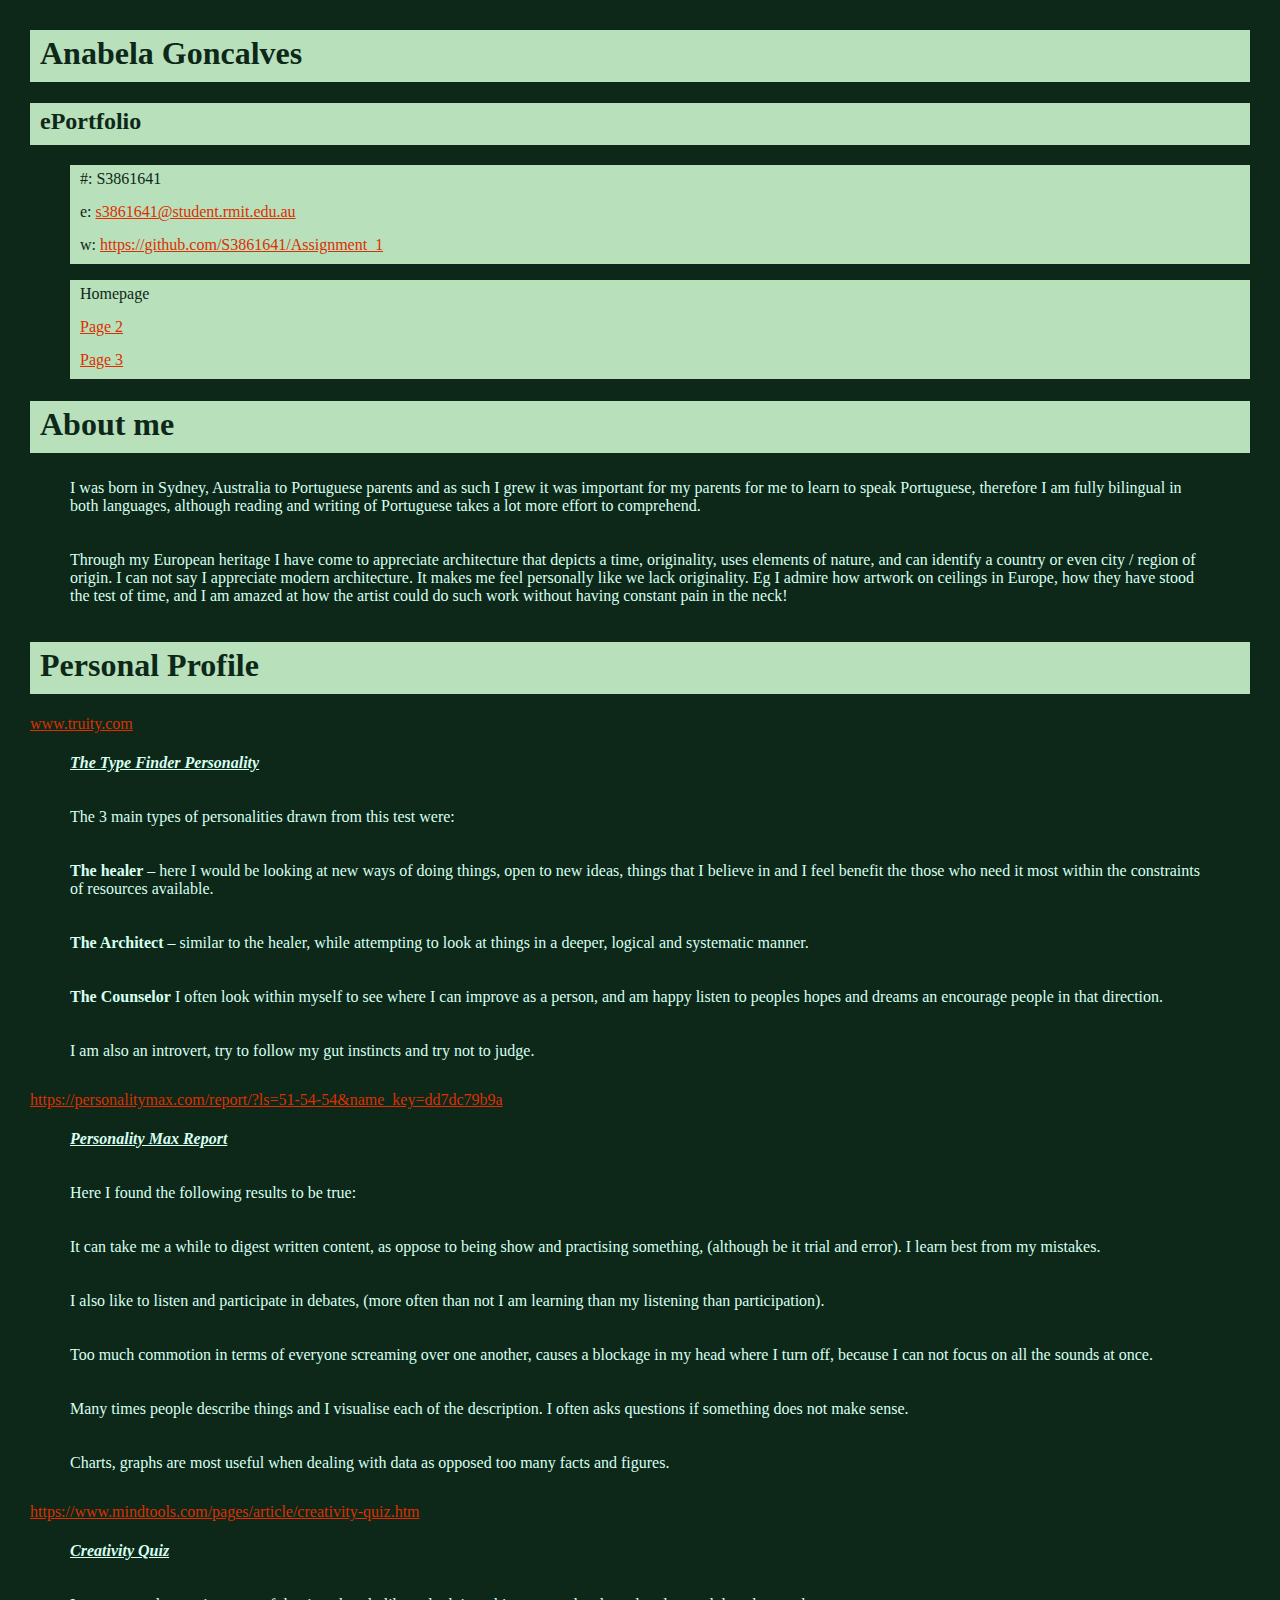
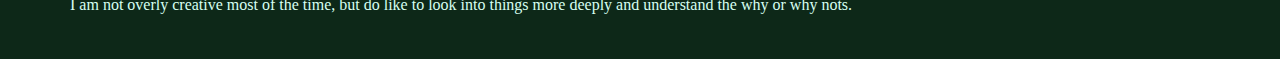
==== index.html @ 1605676d "Add files via upload" ====
<!DOCTYPE html>
<html>
<head>
	<title>ePortfolio</title>
	<link type="text/css" rel="stylesheet" href="styles.css">
	<link href='https://fonts.googleapis/css?family=Rokkitt:400,700|Lato:400,300>' rel=stylesheet type='text/css'/>
</head>


<body>
			<section>
				<div id="name">
				<h1>Anabela Goncalves</h1>
				<h2>ePortfolio</h2>
			</div>

		</div>
			</section>
					
			<div id="contactDetails">
				<ul>
					<li>#: S3861641</li>
					<li>e: <a href="mailto:s3861641@student.rmit.edu.au"target="_blank">s3861641@student.rmit.edu.au</a></li>
					<li>w: <a href='https://github.com/S3861641/Assignment_1'target="_blank">https://github.com/S3861641/Assignment_1</a></li>							
				</ul>
			</div>
			</section>


			<section>
						<ul>
							<li>Homepage</li>
							<li><a href="page 2.html">Page 2</a></li>
							<li><a href="page 3.html">Page 3</a></li>
						</ul>
			</section>
			

	<div id=mainArea>
			<section>
				<div class="sectionTitle">
				<div class="sectionContent">
					<article>
						<h1>About me</h1>

						<p>I was born in Sydney, Australia to Portuguese parents and as such I grew it was important for my parents for me to learn to speak Portuguese, therefore I am fully bilingual in both languages, although reading and writing of Portuguese takes a lot more effort to comprehend.</p>
							
						<p>Through my European heritage I have come to appreciate architecture that depicts a time, originality, uses elements of nature, and can identify a country or even city / region of origin.  I can not say I appreciate modern architecture.  It makes me feel personally like we lack originality.  Eg I admire how artwork on ceilings in Europe, how they have stood the test of time, and I am amazed at how the artist could do such work without having constant pain in the neck!</p>
					</article>
				</div>
			</section>


			<section>
				<div class="sectionTitle">
				<div class="sectionContent">
					<article>
						<h1>Personal Profile</h1>

						<a href='https://www.truity.com/sites/default/files/tfsamplereport.html#facetscores/'target="_blank">www.truity.com</a>
					
						<p><strong><em><u>The Type Finder Personality</strong></em></u></p>

						<p>The 3 main types of personalities drawn from this test were:</p>
						
						<p><strong>The healer</strong> – here I would be looking at new ways of doing things, open to new ideas, things that I believe in and I feel benefit the those who need it most within the constraints of resources available.</p>
						
						<p><strong>The Architect</strong> – similar to the healer, while attempting to look at things in a deeper, logical and systematic manner.</p>
						
						<p><strong>The Counselor</strong> I often look within myself to see where I can improve as a person, and am happy listen to peoples hopes and dreams an encourage people in that direction.</p>

						<p>I am also an introvert, try to follow my gut instincts and try not to judge.</p>
				

				
						<a href='https://personalitymax.com/report/?ls=51-54-54&name_key=dd7dc79b9a'target="_blank">https://personalitymax.com/report/?ls=51-54-54&name_key=dd7dc79b9a</a>
						
						<p><strong><em><u>Personality Max Report</strong></em></u></p>
						
						<p>Here I found the following results to be true:</p>
						
						<p>It can take me a while to digest written content, as oppose to being show and practising something, (although be it trial and error).  I learn best from my mistakes.</p>

						<p>I also like to listen and participate in debates, (more often than not I am learning than my listening than participation).</p>
						
						<p>Too much commotion in terms of everyone screaming over one another, causes a blockage in my head where I turn off, because I can not focus on all the sounds at once.</p>
						
						<p>Many times people describe things and I visualise each of the description.  I often asks questions if something does not make sense.</p>
						
						<p>Charts, graphs are most useful when dealing with data as opposed too many facts and figures.</p>
						


						<a href='https://www.mindtools.com/pages/article/creativity-quiz.htm'target="_blank">https://www.mindtools.com/pages/article/creativity-quiz.htm</a>

						<p><strong><em><u>Creativity Quiz</strong></em></u></p>
									
						<p>I am not overly creative most of the time, but do like to look into things more deeply and understand the why or why nots.</p>
					</div>
				<div>
				</article>
			</section>
</body>
</html>
---- styles.css ----
body{
	background: #0D2818;
	color: #D7FFF1;
	margin: 30px;
	font-family: verdana;

}

h1, h2, li{
	background: #B8E0BB;
	color: #0D2818;
	padding-top: 5px;
	padding-left: 10px;
	padding-right: 10px;
	padding-bottom: 10px;
}



p{	
	font color: #B8E0BB;
	font-family: verdana;
	padding-top: 5px;
	padding-left: 40px;
	padding-right: 40px;
	padding-bottom:15px;
}

a{
	color: #DC2F02;
}
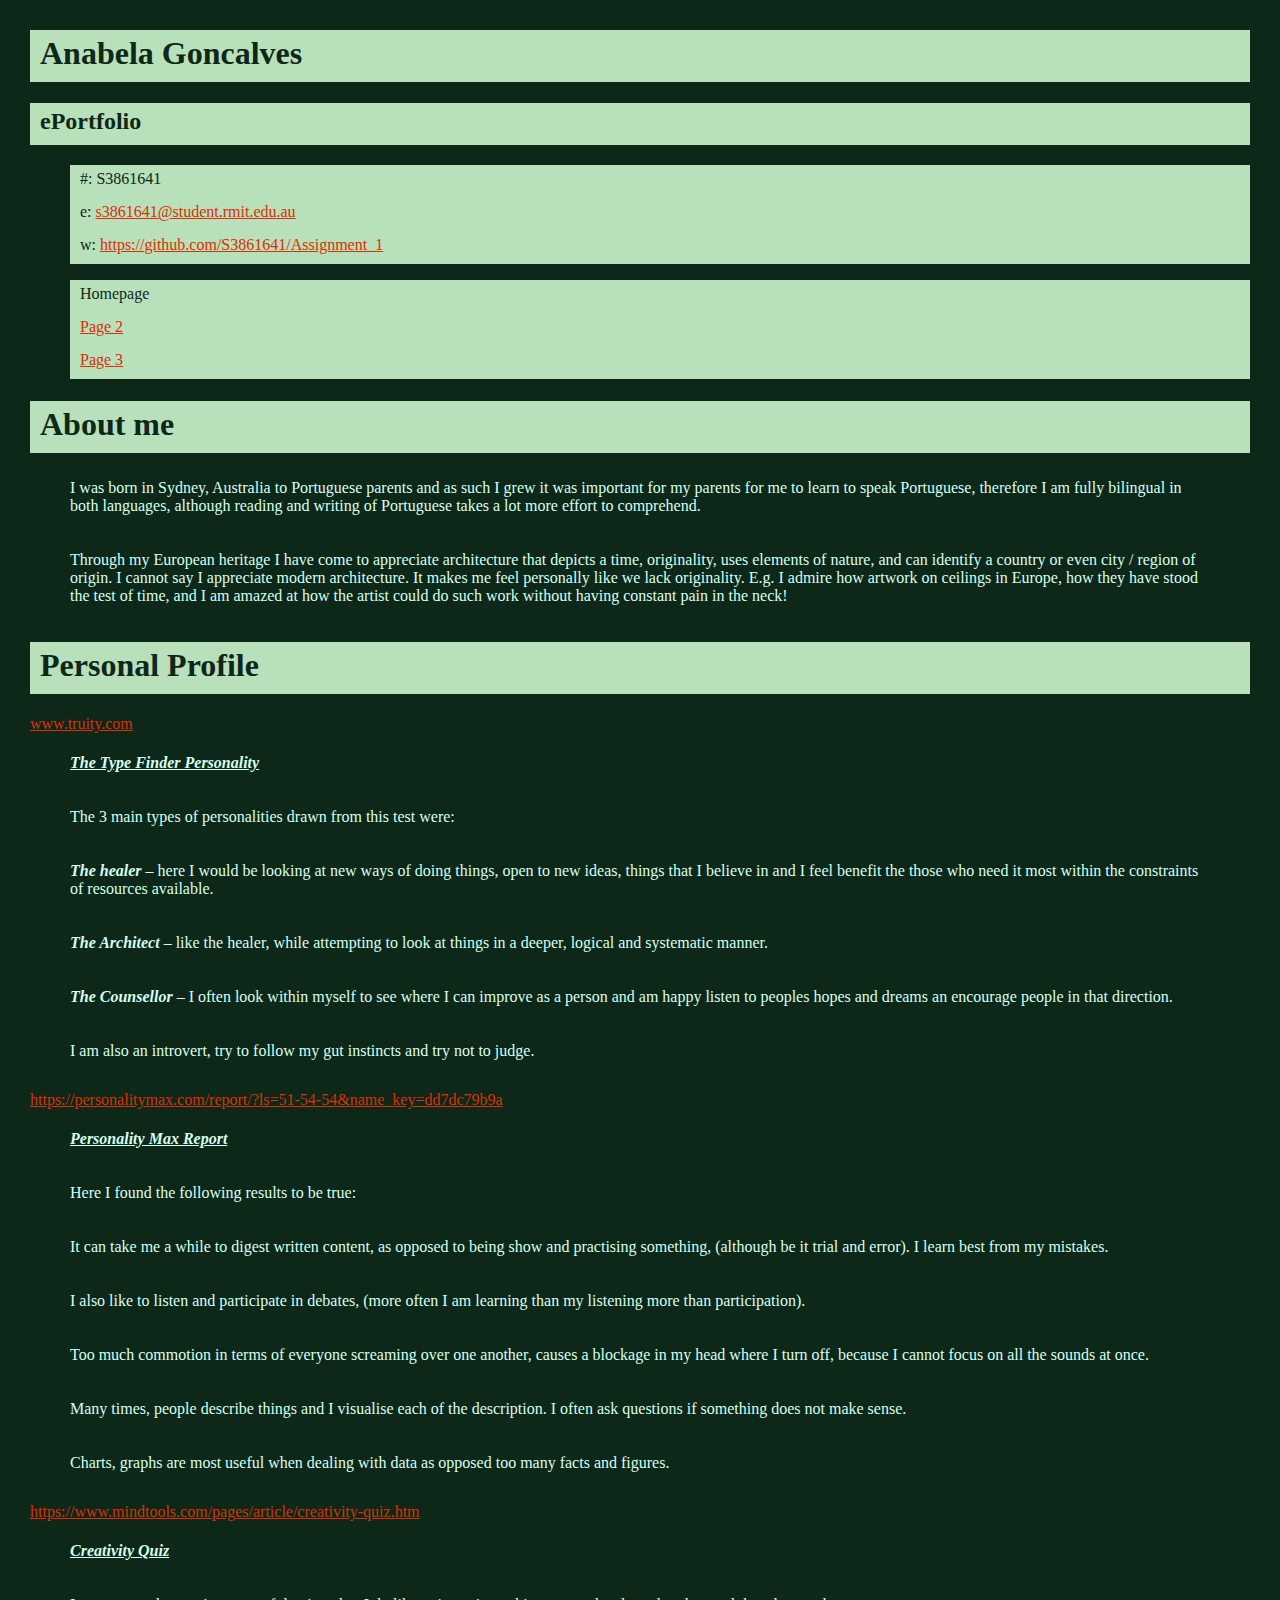
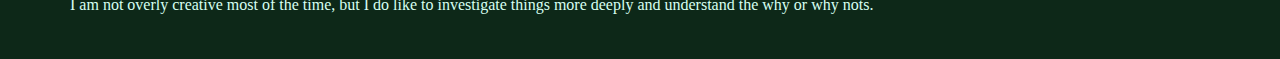
==== commit 46b2f377: "Add files via upload" ====
--- a/index.html
+++ b/index.html
@@ -44,8 +44,9 @@
 						<h1>About me</h1>
 
 						<p>I was born in Sydney, Australia to Portuguese parents and as such I grew it was important for my parents for me to learn to speak Portuguese, therefore I am fully bilingual in both languages, although reading and writing of Portuguese takes a lot more effort to comprehend.</p>
-							
-						<p>Through my European heritage I have come to appreciate architecture that depicts a time, originality, uses elements of nature, and can identify a country or even city / region of origin.  I can not say I appreciate modern architecture.  It makes me feel personally like we lack originality.  Eg I admire how artwork on ceilings in Europe, how they have stood the test of time, and I am amazed at how the artist could do such work without having constant pain in the neck!</p>
+
+						<p>Through my European heritage I have come to appreciate architecture that depicts a time, originality, uses elements of nature, and can identify a country or even city / region of origin.  I cannot say I appreciate modern architecture.  It makes me feel personally like we lack originality.  E.g. I admire how artwork on ceilings in Europe, how they have stood the test of time, and I am amazed at how the artist could do such work without having constant pain in the neck!</p>
+
 					</article>
 				</div>
 			</section>
@@ -58,36 +59,35 @@
 						<h1>Personal Profile</h1>
 
 						<a href='https://www.truity.com/sites/default/files/tfsamplereport.html#facetscores/'target="_blank">www.truity.com</a>
+						<p><strong><em><u>The Type Finder Personality</strong></em></u></p>
 					
-						<p><strong><em><u>The Type Finder Personality</strong></em></u></p>
-
 						<p>The 3 main types of personalities drawn from this test were:</p>
 						
-						<p><strong>The healer</strong> – here I would be looking at new ways of doing things, open to new ideas, things that I believe in and I feel benefit the those who need it most within the constraints of resources available.</p>
+						<p><strong><em>The healer</strong></em> – here I would be looking at new ways of doing things, open to new ideas, things that I believe in and I feel benefit the those who need it most within the constraints of resources available.</p>						
 						
-						<p><strong>The Architect</strong> – similar to the healer, while attempting to look at things in a deeper, logical and systematic manner.</p>
+						<p><strong><em>The Architect</strong></em> – like the healer, while attempting to look at things in a deeper, logical and systematic manner.</p>
 						
-						<p><strong>The Counselor</strong> I often look within myself to see where I can improve as a person, and am happy listen to peoples hopes and dreams an encourage people in that direction.</p>
+						<p><strong><em>The Counsellor</strong></em> – I often look within myself to see where I can improve as a person and am happy listen to peoples hopes and dreams an encourage people in that direction.</p>
+						
+						<p>I am also an introvert, try to follow my gut instincts and try not to judge.</p>
 
-						<p>I am also an introvert, try to follow my gut instincts and try not to judge.</p>
-				
 
-				
 						<a href='https://personalitymax.com/report/?ls=51-54-54&name_key=dd7dc79b9a'target="_blank">https://personalitymax.com/report/?ls=51-54-54&name_key=dd7dc79b9a</a>
 						
 						<p><strong><em><u>Personality Max Report</strong></em></u></p>
 						
 						<p>Here I found the following results to be true:</p>
+
+						<p>It can take me a while to digest written content, as opposed to being show and practising something, (although be it trial and error).  I learn best from my mistakes.</p>
 						
-						<p>It can take me a while to digest written content, as oppose to being show and practising something, (although be it trial and error).  I learn best from my mistakes.</p>
+						<p>I also like to listen and participate in debates, (more often I am learning than my listening more than participation).</p>
 
-						<p>I also like to listen and participate in debates, (more often than not I am learning than my listening than participation).</p>
-						
-						<p>Too much commotion in terms of everyone screaming over one another, causes a blockage in my head where I turn off, because I can not focus on all the sounds at once.</p>
-						
-						<p>Many times people describe things and I visualise each of the description.  I often asks questions if something does not make sense.</p>
-						
+						<p>Too much commotion in terms of everyone screaming over one another, causes a blockage in my head where I turn off, because I cannot focus on all the sounds at once.</p>
+
+						<p>Many times, people describe things and I visualise each of the description.  I often ask questions if something does not make sense.</p>
+							
 						<p>Charts, graphs are most useful when dealing with data as opposed too many facts and figures.</p>
+
 						
 
 
@@ -95,7 +95,7 @@
 
 						<p><strong><em><u>Creativity Quiz</strong></em></u></p>
 									
-						<p>I am not overly creative most of the time, but do like to look into things more deeply and understand the why or why nots.</p>
+						<p>I am not overly creative most of the time, but I do like to investigate things more deeply and understand the why or why nots.</p>
 					</div>
 				<div>
 				</article>
